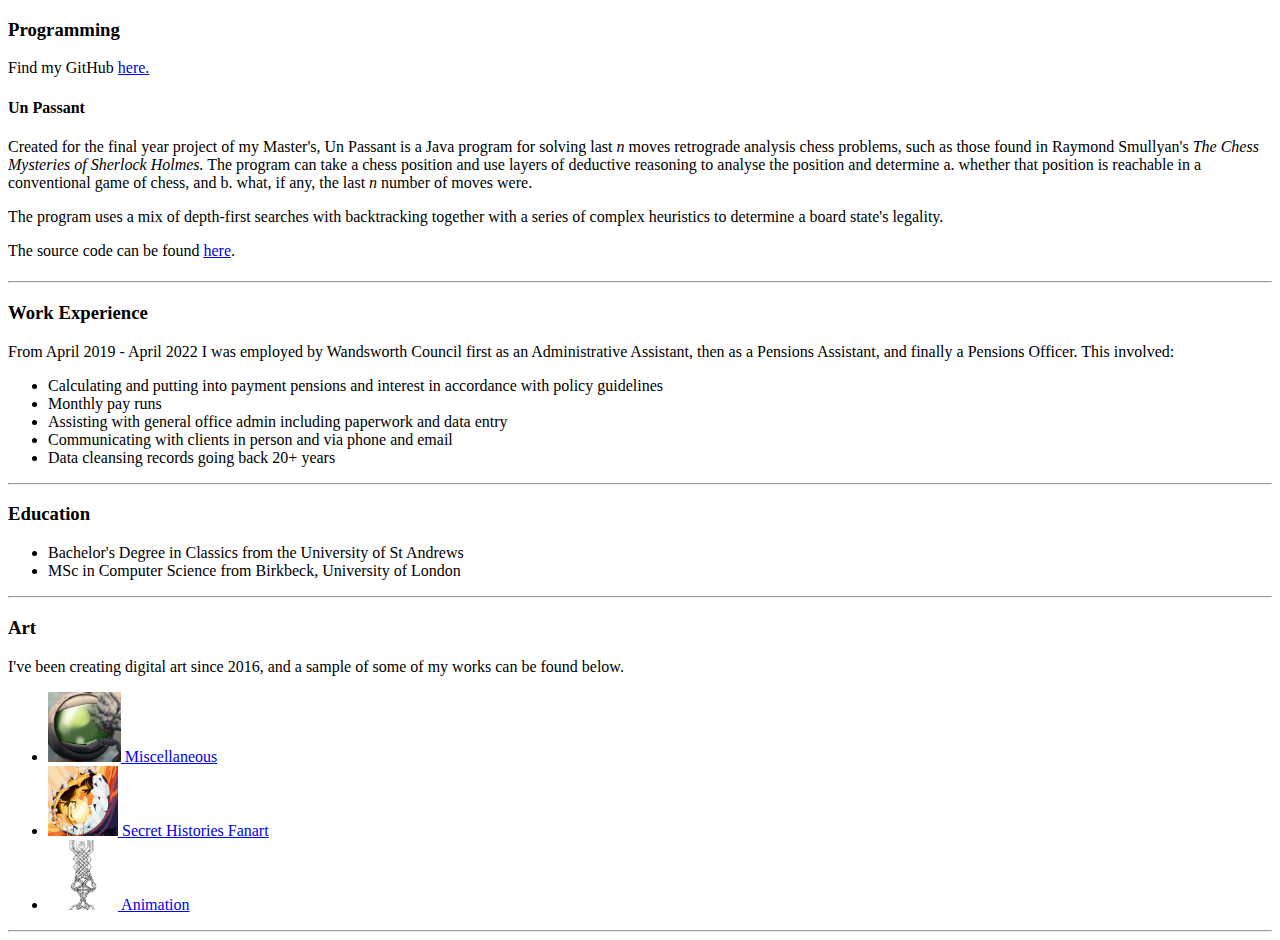
==== index.html @ fb0d67a5 "Added to main page, added art pages" ====
<!DOCTYPE html>
<html lang="en">
  <head>
    <meta charset="UTF-8">
    <link rel="icon" href="./resources/images/misc_art.png">
    <title>R A Crompton's Personal Website</title>
  </head>

  <body>

    <h3>Programming</h3>
    <p>Find my GitHub <a href="https://github.com/RoAsCro">here.</a></p>
    <h4>Un Passant</h4>
    <p>Created for the final year project of my  Master's, Un Passant is a Java program for solving last <i>n</i> moves retrograde analysis chess problems,
        such as those found in Raymond Smullyan's 
    <i>The Chess Mysteries of Sherlock Holmes.</i> The program can take a chess position and use layers of deductive reasoning to analyse the position
    and determine a. whether that position is reachable in a conventional game of chess, and b. what, if any, the last <i>n</i> number of moves were.</p>
    <p>The program uses a mix of depth-first searches with backtracking together with a series of complex heuristics to determine a board state's legality.</p>
    <p>The source code can be found <a href="https://github.com/RoAsCro/UnPassant">here</a>.</p>
    <h4></h4>

    <hr>
    
    <h3>Work Experience</h3>
    <p>From April 2019 - April 2022 I was employed by Wandsworth Council first as an Administrative Assistant,
        then as a Pensions Assistant, and finally a Pensions Officer. This involved:
    </p>
    <ul>
        <li>Calculating and putting into payment pensions and interest in accordance with policy guidelines</li>
        <li>Monthly pay runs</li>
        <li>Assisting with general office admin including paperwork and data entry</li>
        <li>Communicating with clients in person and via phone and email</li>
        <li>Data cleansing records going back 20+ years</li>
    </ul>

    <hr>

    <h3>Education</h3>
    <ul>
        <li>Bachelor's Degree in Classics from the University of St Andrews</li>
        <li>MSc in Computer Science from Birkbeck, University of London</li>
    </ul>

    <hr>

    <h3>Art</h3>    
    <p>I've been creating digital art since 2016, and a sample of some of my works can be found below.</p>
    <ul>
        <li>
            <a href="./artPages/miscart.html"><img src="./resources/images/misc_art.png" height="70" alt="An icon of a large robotic eye">
                Miscellaneous
            </a>
        </li>
        <li>
            <a href="./artPages/csart.html"><img src="./resources/images/egg.png" height="70" alt="An icon of a broken egg emitting light and containing a skeletal bird">
                Secret Histories Fanart
            </a>
        </li>
        <li>
            <a href="./artPages/animation.html"><img src="./resources/images/celt.png" height="70" alt="An icon of part of a celtic knot design">
                Animation
            </a>
        </li>
    </ul>
    <p></p>
    <hr>
  </body>
</html>
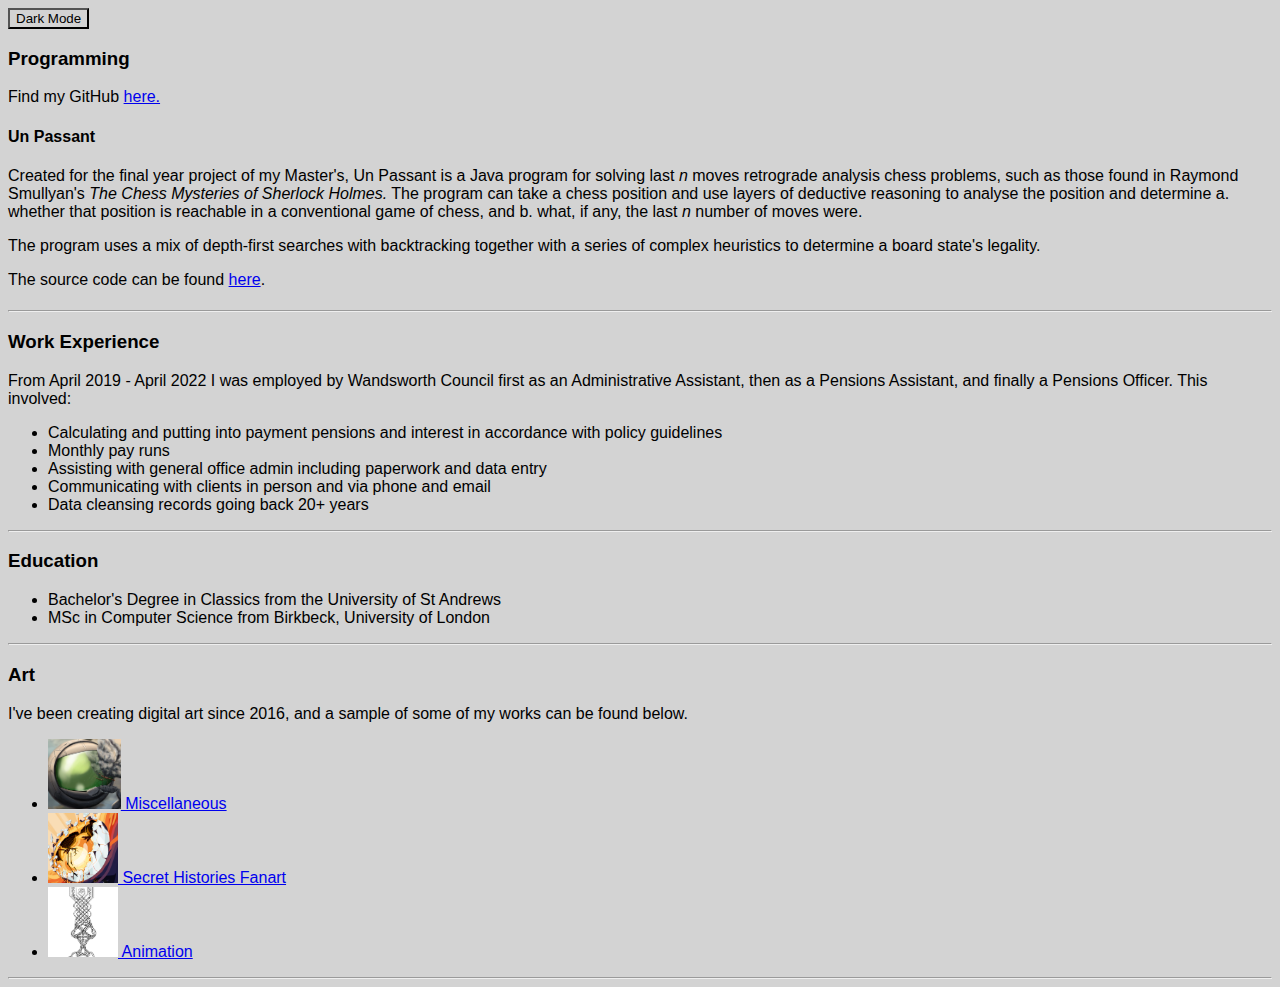
==== commit 6b5bc5c8: "Added a script for colour palettes and some CSS plus button" ====
--- a/index.html
+++ b/index.html
@@ -1,12 +1,17 @@
 <!DOCTYPE html>
 <html lang="en">
   <head>
+    <link id="style-sheet" rel="stylesheet" href="./styles/default-style.css">
+    <script type="text/javascript" src="./scripts/default-script.js"></script>
     <meta charset="UTF-8">
     <link rel="icon" href="./resources/images/misc_art.png">
     <title>R A Crompton's Personal Website</title>
   </head>
 
   <body>
+    <header>
+        <button id="mode" value="dark">Dark Mode</button>
+    </header>
 
     <h3>Programming</h3>
     <p>Find my GitHub <a href="https://github.com/RoAsCro">here.</a></p>
@@ -19,22 +24,24 @@
     <p>The source code can be found <a href="https://github.com/RoAsCro/UnPassant">here</a>.</p>
     <h4></h4>
 
-    <hr>
-    
-    <h3>Work Experience</h3>
-    <p>From April 2019 - April 2022 I was employed by Wandsworth Council first as an Administrative Assistant,
-        then as a Pensions Assistant, and finally a Pensions Officer. This involved:
-    </p>
-    <ul>
-        <li>Calculating and putting into payment pensions and interest in accordance with policy guidelines</li>
-        <li>Monthly pay runs</li>
-        <li>Assisting with general office admin including paperwork and data entry</li>
-        <li>Communicating with clients in person and via phone and email</li>
-        <li>Data cleansing records going back 20+ years</li>
-    </ul>
+    <section class="lvl-two">
+        <hr>
 
-    <hr>
+        <h3>Work Experience</h3>
+        <p>From April 2019 - April 2022 I was employed by Wandsworth Council first as an Administrative Assistant,
+            then as a Pensions Assistant, and finally a Pensions Officer. This involved:
+        </p>
+        <ul>
+            <li>Calculating and putting into payment pensions and interest in accordance with policy guidelines</li>
+            <li>Monthly pay runs</li>
+            <li>Assisting with general office admin including paperwork and data entry</li>
+            <li>Communicating with clients in person and via phone and email</li>
+            <li>Data cleansing records going back 20+ years</li>
+        </ul>
+        <hr>
+    </section>
 
+    <section class="lvl-three">
     <h3>Education</h3>
     <ul>
         <li>Bachelor's Degree in Classics from the University of St Andrews</li>
@@ -42,27 +49,27 @@
     </ul>
 
     <hr>
+    </section>
 
     <h3>Art</h3>    
     <p>I've been creating digital art since 2016, and a sample of some of my works can be found below.</p>
     <ul>
         <li>
-            <a href="./artPages/miscart.html"><img src="./resources/images/misc_art.png" height="70" alt="An icon of a large robotic eye">
+            <a href="./artPages/miscart.html"><img class="icon" src="./resources/images/misc_art.png" height="70" alt="An icon of a large robotic eye">
                 Miscellaneous
             </a>
         </li>
         <li>
-            <a href="./artPages/csart.html"><img src="./resources/images/egg.png" height="70" alt="An icon of a broken egg emitting light and containing a skeletal bird">
+            <a href="./artPages/csart.html"><img class="icon" src="./resources/images/egg.png" height="70" alt="An icon of a broken egg emitting light and containing a skeletal bird">
                 Secret Histories Fanart
             </a>
         </li>
         <li>
-            <a href="./artPages/animation.html"><img src="./resources/images/celt.png" height="70" alt="An icon of part of a celtic knot design">
+            <a href="./artPages/animation.html"><img class="icon" src="./resources/images/celt.png" height="70" alt="An icon of part of a celtic knot design">
                 Animation
             </a>
         </li>
     </ul>
-    <p></p>
     <hr>
   </body>
 </html>
--- a/styles/default-style.css
+++ b/styles/default-style.css
@@ -0,0 +1,4 @@
+* {
+    background-color: lightgrey;
+    font-family: sans-serif;
+}
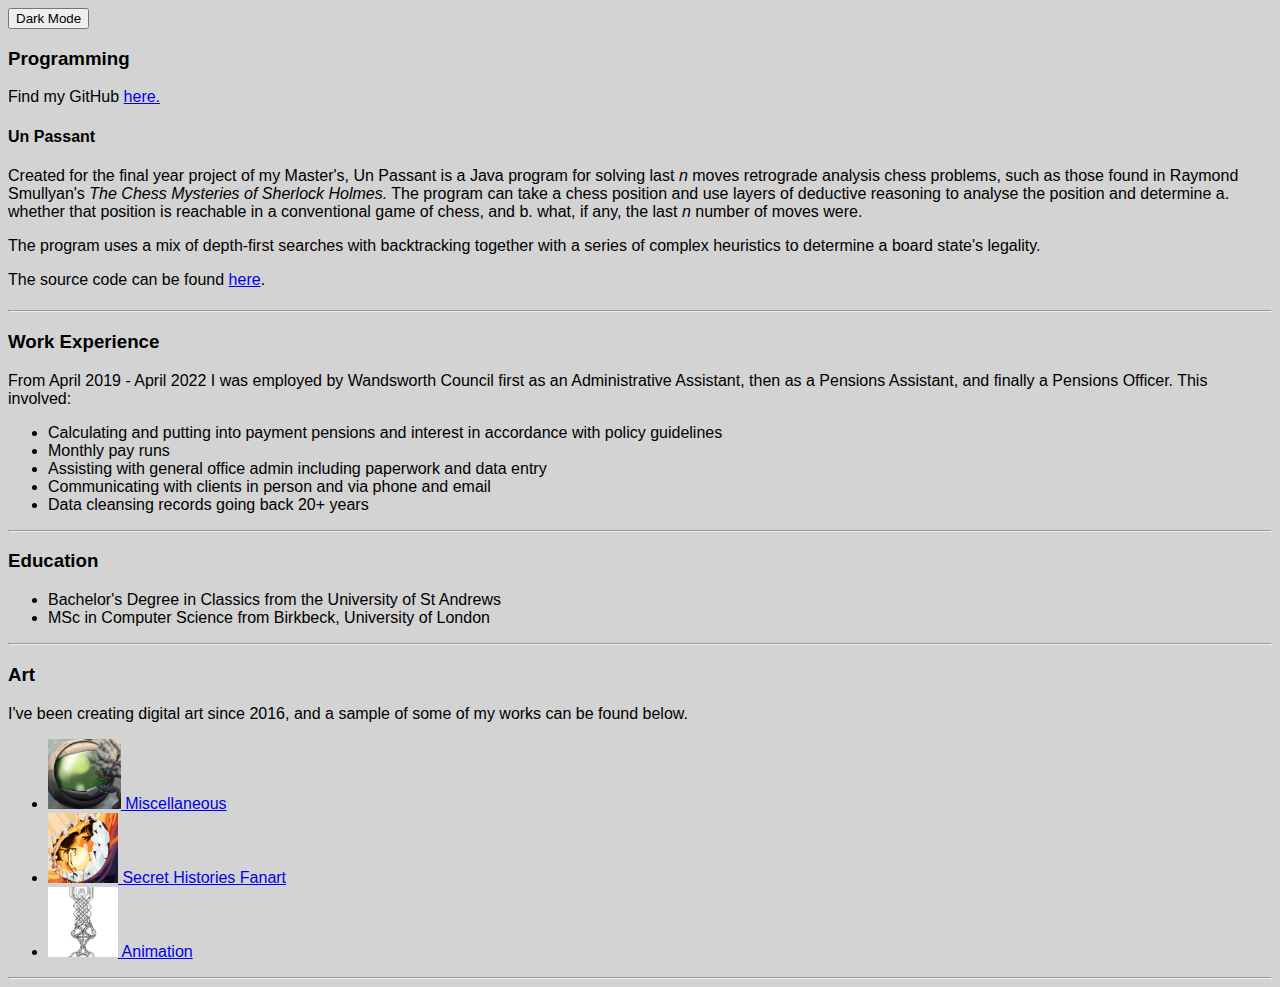
==== commit 87176335: "Streamlined the darkmode code" ====
--- a/index.html
+++ b/index.html
@@ -1,17 +1,14 @@
 <!DOCTYPE html>
-<html lang="en">
+<html lang="en" id="light">
   <head>
+    <meta charset="UTF-8">
     <link id="style-sheet" rel="stylesheet" href="./styles/default-style.css">
     <script type="text/javascript" src="./scripts/default-script.js"></script>
-    <meta charset="UTF-8">
     <link rel="icon" href="./resources/images/misc_art.png">
     <title>R A Crompton's Personal Website</title>
   </head>
 
   <body>
-    <header>
-        <button id="mode" value="dark">Dark Mode</button>
-    </header>
 
     <h3>Programming</h3>
     <p>Find my GitHub <a href="https://github.com/RoAsCro">here.</a></p>
--- a/styles/default-style.css
+++ b/styles/default-style.css
@@ -1,4 +1,16 @@
 * {
-    background-color: lightgrey;
     font-family: sans-serif;
 }
+
+#light {
+    background-color: lightgrey;
+}
+
+#dark {
+    background-color: #2f293d;
+    color: #FAF0E6;
+}
+
+p {
+    margin-right: 20px;
+}
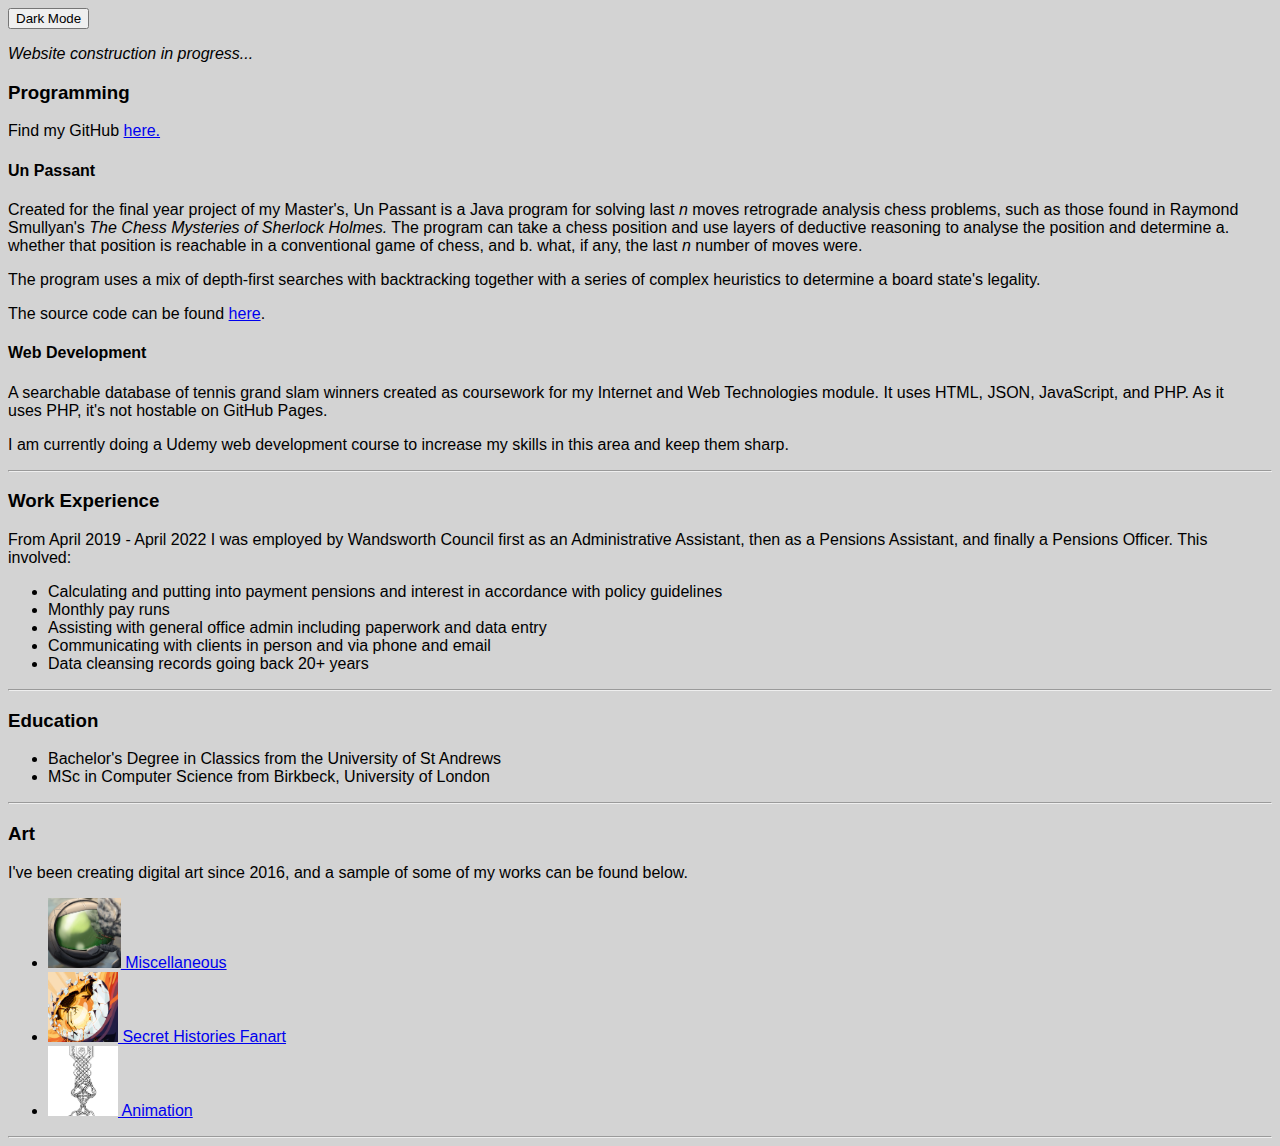
==== commit 777f27cc: "Updated images.xml, added to the index" ====
--- a/index.html
+++ b/index.html
@@ -9,6 +9,7 @@
   </head>
 
   <body>
+    <p><i>Website construction in progress...</i></p>
 
     <h3>Programming</h3>
     <p>Find my GitHub <a href="https://github.com/RoAsCro">here.</a></p>
@@ -19,7 +20,11 @@
     and determine a. whether that position is reachable in a conventional game of chess, and b. what, if any, the last <i>n</i> number of moves were.</p>
     <p>The program uses a mix of depth-first searches with backtracking together with a series of complex heuristics to determine a board state's legality.</p>
     <p>The source code can be found <a href="https://github.com/RoAsCro/UnPassant">here</a>.</p>
-    <h4></h4>
+    
+    <h4>Web Development</h4>
+    <p>A searchable database of tennis grand slam winners created as coursework for my Internet and Web Technologies module.
+    It uses HTML, JSON, JavaScript, and PHP. As it uses PHP, it's not hostable on GitHub Pages.</p>
+    <p>I am currently doing a Udemy web development course to increase my skills in this area and keep them sharp.</p>
 
     <section class="lvl-two">
         <hr>
--- a/styles/default-style.css
+++ b/styles/default-style.css
@@ -9,6 +9,9 @@
 #dark {
     background-color: #2f293d;
     color: #FAF0E6;
+    a:visited {
+        color: #a00305;
+    }
 }
 
 p {
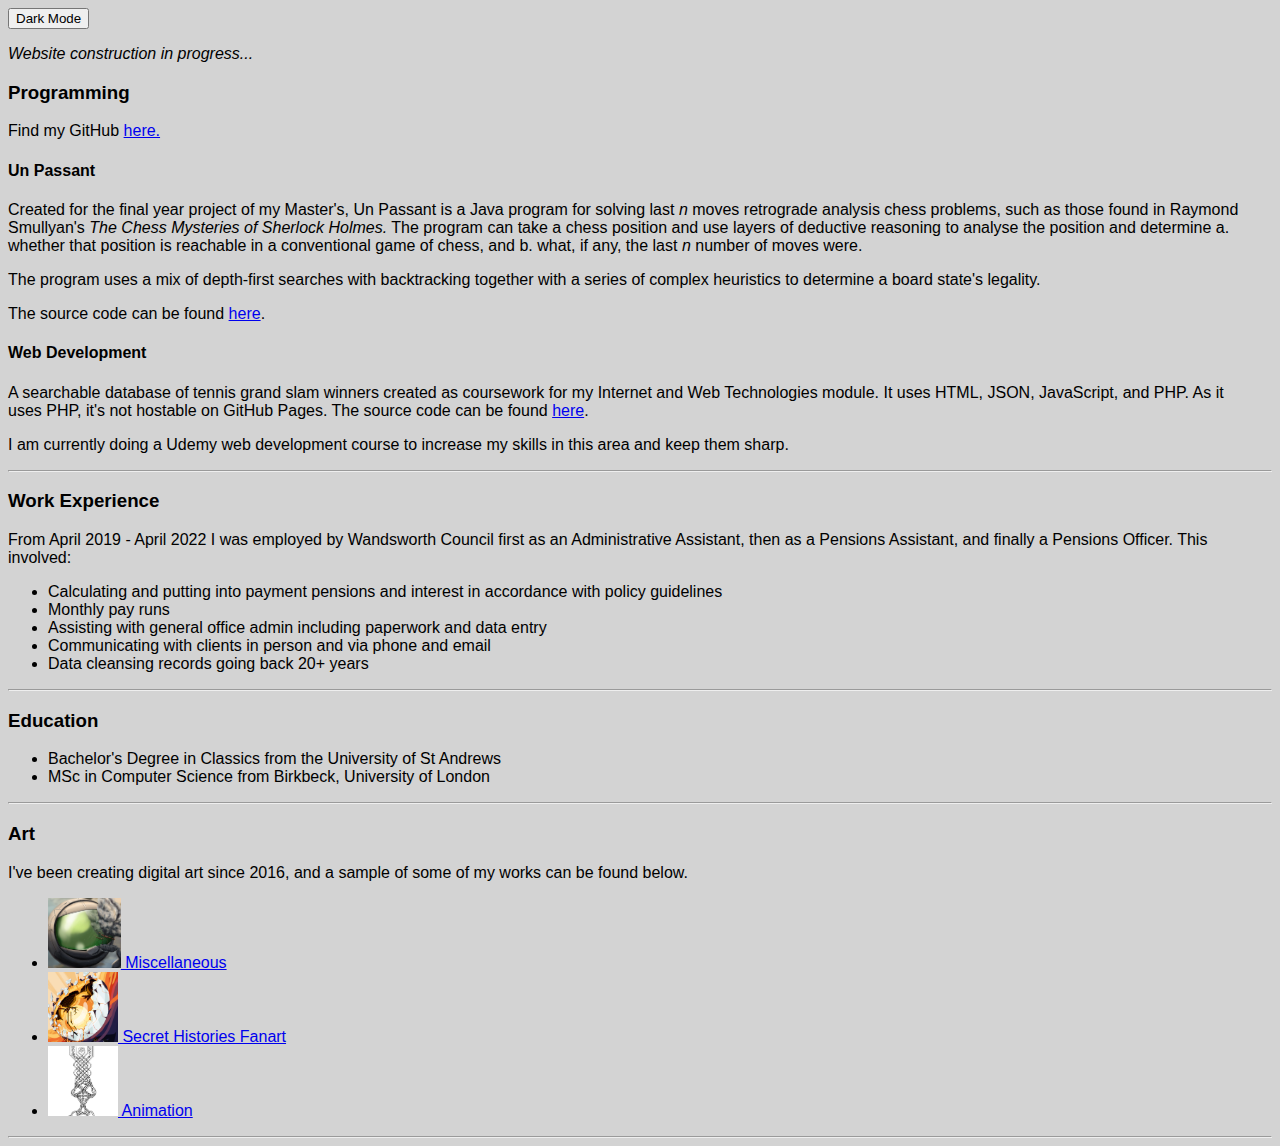
==== commit fb3452d0: "Updated index" ====
--- a/index.html
+++ b/index.html
@@ -23,7 +23,7 @@
     
     <h4>Web Development</h4>
     <p>A searchable database of tennis grand slam winners created as coursework for my Internet and Web Technologies module.
-    It uses HTML, JSON, JavaScript, and PHP. As it uses PHP, it's not hostable on GitHub Pages.</p>
+    It uses HTML, JSON, JavaScript, and PHP. As it uses PHP, it's not hostable on GitHub Pages. The source code can be found <a href="https://github.com/RoAsCro/GrandSlamWinnerCoursework20233">here</a>.</p>
     <p>I am currently doing a Udemy web development course to increase my skills in this area and keep them sharp.</p>
 
     <section class="lvl-two">
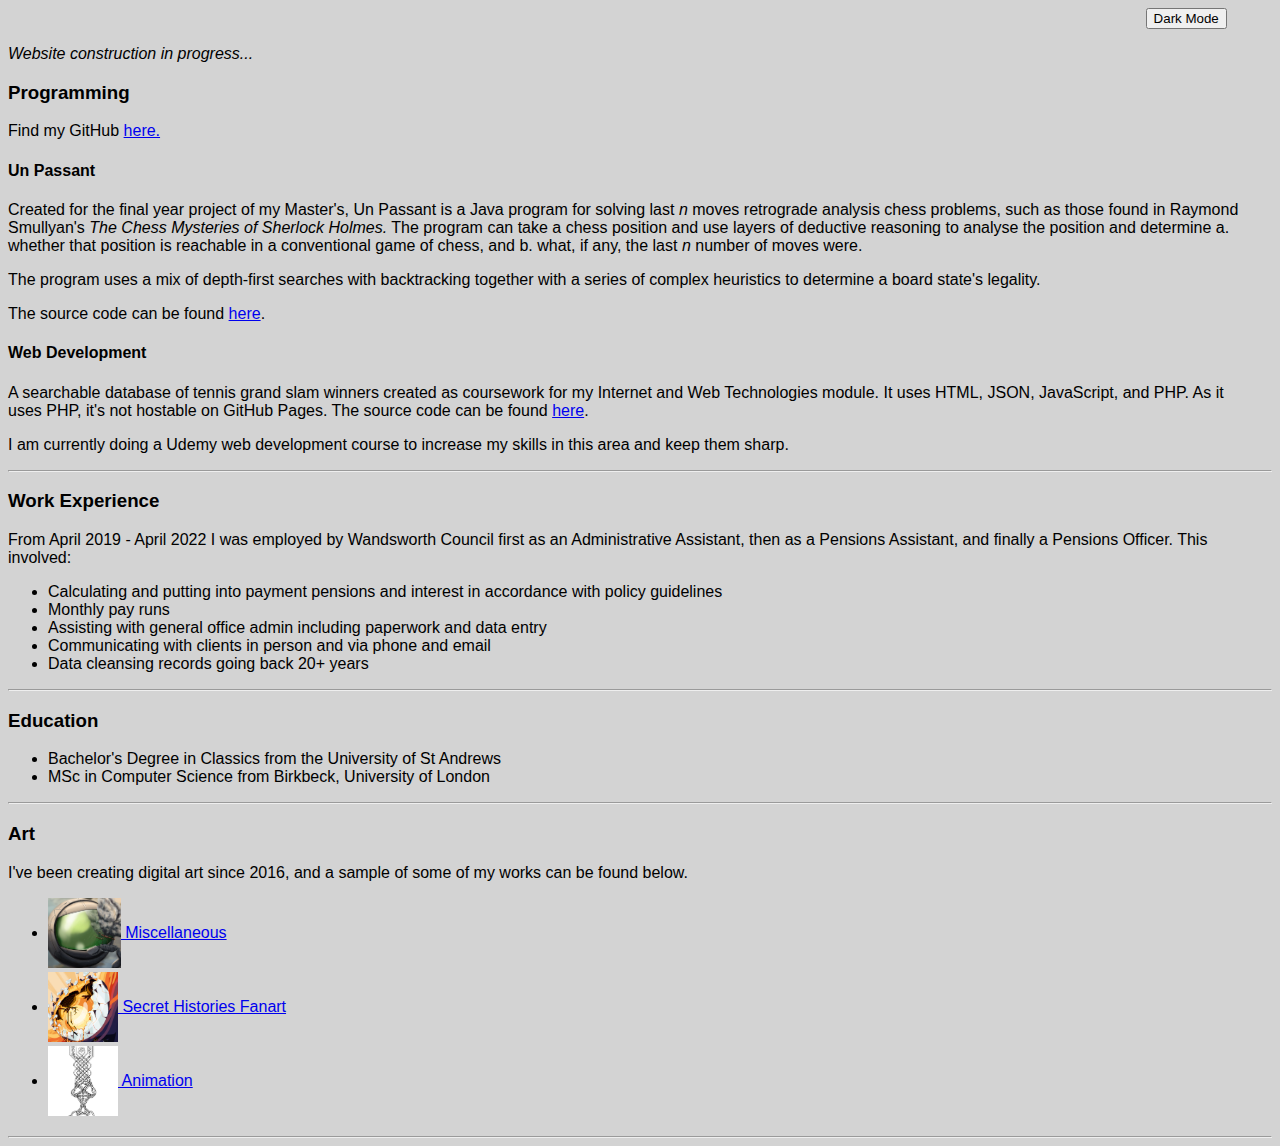
==== commit 67bc654e: "Updated some styling" ====
--- a/index.html
+++ b/index.html
@@ -55,9 +55,9 @@
 
     <h3>Art</h3>    
     <p>I've been creating digital art since 2016, and a sample of some of my works can be found below.</p>
-    <ul>
+    <ul style="position: relative; top: -30px;">
         <li>
-            <a href="./artPages/miscart.html"><img class="icon" src="./resources/images/misc_art.png" height="70" alt="An icon of a large robotic eye">
+            <a href="./artPages/miscart.html"><img  class="icon" src="./resources/images/misc_art.png" height="70" alt="An icon of a large robotic eye">
                 Miscellaneous
             </a>
         </li>
--- a/styles/default-style.css
+++ b/styles/default-style.css
@@ -14,6 +14,20 @@
     }
 }
 
+.galleryItem {
+    padding-left: 2px;
+}
+
 p {
     margin-right: 20px;
 }
+
+#mode {
+    position: relative;
+    left: 90%;
+}
+
+.icon {
+    position: relative;
+    top: 30px;
+}
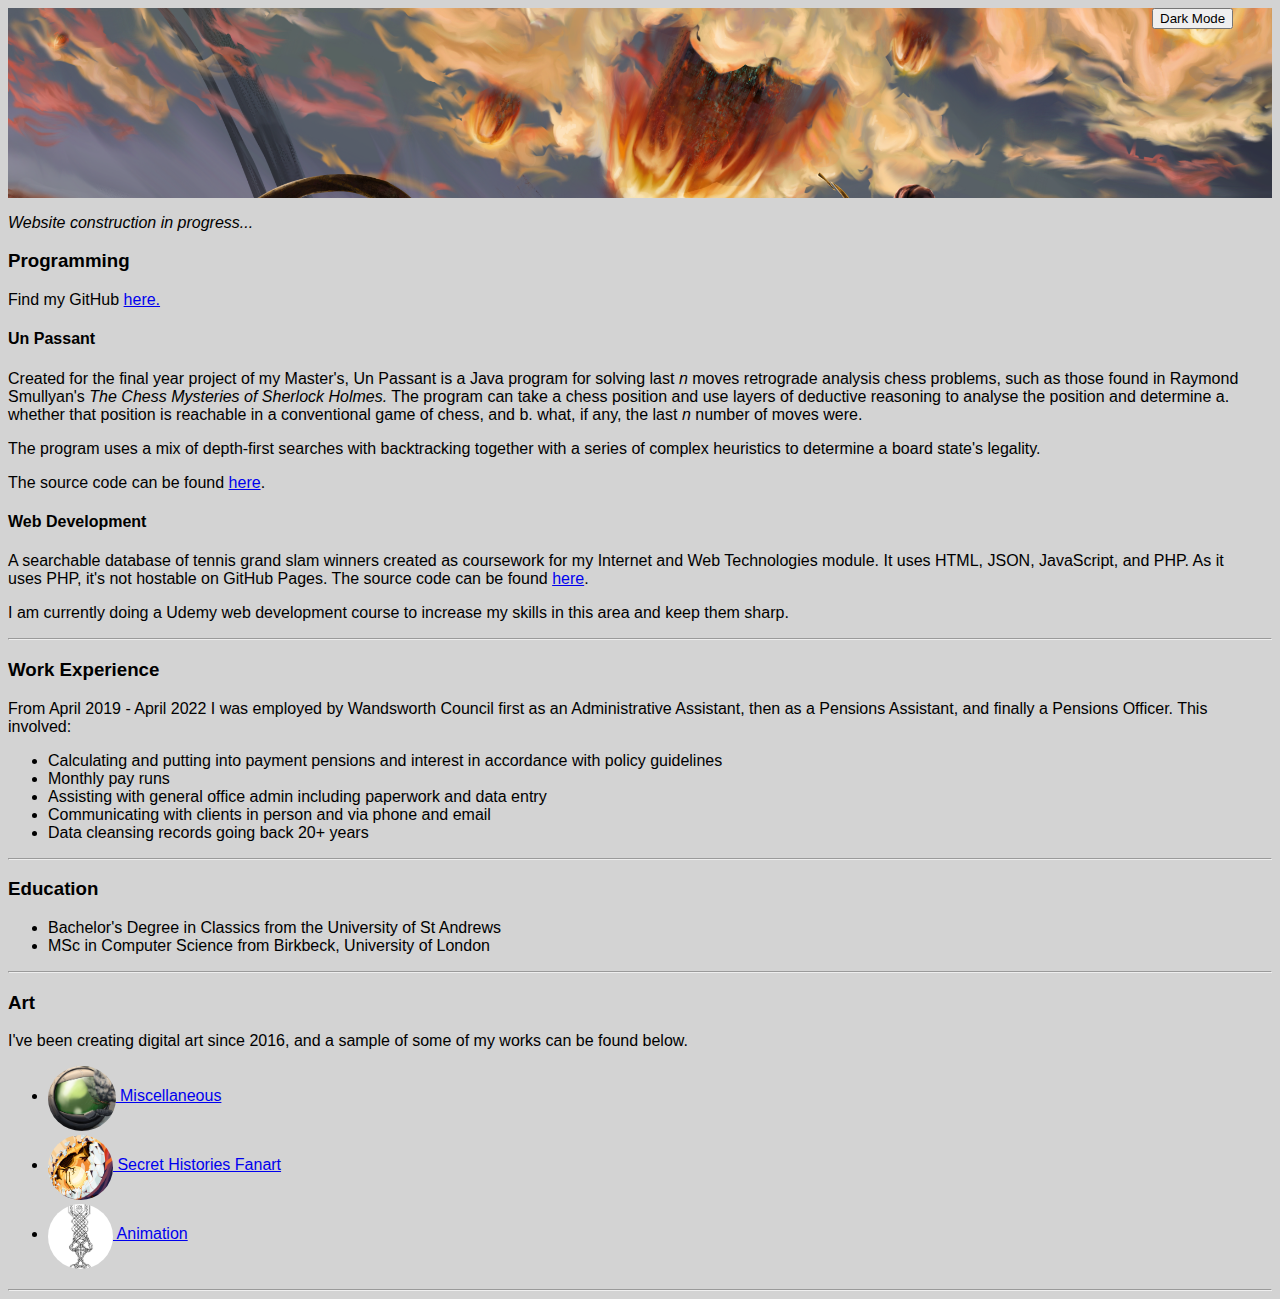
==== commit aca342af: "Updated styling a little" ====
--- a/index.html
+++ b/index.html
@@ -9,69 +9,77 @@
   </head>
 
   <body>
-    <p><i>Website construction in progress...</i></p>
 
-    <h3>Programming</h3>
-    <p>Find my GitHub <a href="https://github.com/RoAsCro">here.</a></p>
-    <h4>Un Passant</h4>
-    <p>Created for the final year project of my  Master's, Un Passant is a Java program for solving last <i>n</i> moves retrograde analysis chess problems,
-        such as those found in Raymond Smullyan's 
-    <i>The Chess Mysteries of Sherlock Holmes.</i> The program can take a chess position and use layers of deductive reasoning to analyse the position
-    and determine a. whether that position is reachable in a conventional game of chess, and b. what, if any, the last <i>n</i> number of moves were.</p>
-    <p>The program uses a mix of depth-first searches with backtracking together with a series of complex heuristics to determine a board state's legality.</p>
-    <p>The source code can be found <a href="https://github.com/RoAsCro/UnPassant">here</a>.</p>
-    
-    <h4>Web Development</h4>
-    <p>A searchable database of tennis grand slam winners created as coursework for my Internet and Web Technologies module.
-    It uses HTML, JSON, JavaScript, and PHP. As it uses PHP, it's not hostable on GitHub Pages. The source code can be found <a href="https://github.com/RoAsCro/GrandSlamWinnerCoursework20233">here</a>.</p>
-    <p>I am currently doing a Udemy web development course to increase my skills in this area and keep them sharp.</p>
+    <div class="top">
+        <img class="head-image light" src="./resources/images/boom.png">
+        <img class="head-image dark" src="./resources/images/city.png">
+    </div>
 
-    <section class="lvl-two">
+    <div id="main">
+        <p><i>Website construction in progress...</i></p>
+
+        <h3>Programming</h3>
+        <p>Find my GitHub <a href="https://github.com/RoAsCro">here.</a></p>
+        <h4>Un Passant</h4>
+        <p>Created for the final year project of my  Master's, Un Passant is a Java program for solving last <i>n</i> moves retrograde analysis chess problems,
+            such as those found in Raymond Smullyan's 
+        <i>The Chess Mysteries of Sherlock Holmes.</i> The program can take a chess position and use layers of deductive reasoning to analyse the position
+        and determine a. whether that position is reachable in a conventional game of chess, and b. what, if any, the last <i>n</i> number of moves were.</p>
+        <p>The program uses a mix of depth-first searches with backtracking together with a series of complex heuristics to determine a board state's legality.</p>
+        <p>The source code can be found <a href="https://github.com/RoAsCro/UnPassant">here</a>.</p>
+        
+        <h4>Web Development</h4>
+        <p>A searchable database of tennis grand slam winners created as coursework for my Internet and Web Technologies module.
+        It uses HTML, JSON, JavaScript, and PHP. As it uses PHP, it's not hostable on GitHub Pages. The source code can be found <a href="https://github.com/RoAsCro/GrandSlamWinnerCoursework20233">here</a>.</p>
+        <p>I am currently doing a Udemy web development course to increase my skills in this area and keep them sharp.</p>
+
+        <section class="lvl-two">
+            <hr>
+
+            <h3>Work Experience</h3>
+            <p>From April 2019 - April 2022 I was employed by Wandsworth Council first as an Administrative Assistant,
+                then as a Pensions Assistant, and finally a Pensions Officer. This involved:
+            </p>
+            <ul>
+                <li>Calculating and putting into payment pensions and interest in accordance with policy guidelines</li>
+                <li>Monthly pay runs</li>
+                <li>Assisting with general office admin including paperwork and data entry</li>
+                <li>Communicating with clients in person and via phone and email</li>
+                <li>Data cleansing records going back 20+ years</li>
+            </ul>
+            <hr>
+        </section>
+
+        <section class="lvl-three">
+        <h3>Education</h3>
+        <ul>
+            <li>Bachelor's Degree in Classics from the University of St Andrews</li>
+            <li>MSc in Computer Science from Birkbeck, University of London</li>
+        </ul>
+
         <hr>
+        </section>
 
-        <h3>Work Experience</h3>
-        <p>From April 2019 - April 2022 I was employed by Wandsworth Council first as an Administrative Assistant,
-            then as a Pensions Assistant, and finally a Pensions Officer. This involved:
-        </p>
-        <ul>
-            <li>Calculating and putting into payment pensions and interest in accordance with policy guidelines</li>
-            <li>Monthly pay runs</li>
-            <li>Assisting with general office admin including paperwork and data entry</li>
-            <li>Communicating with clients in person and via phone and email</li>
-            <li>Data cleansing records going back 20+ years</li>
+        <h3>Art</h3>    
+        <p>I've been creating digital art since 2016, and a sample of some of my works can be found below.</p>
+        <ul style="position: relative; top: -30px;">
+            <li>
+                <a href="./artPages/miscart.html"><img  class="icon" src="./resources/images/misc_art.png" height="70" alt="An icon of a large robotic eye">
+                    Miscellaneous
+                </a>
+            </li>
+            <li>
+                <a href="./artPages/csart.html"><img class="icon" src="./resources/images/egg.png" height="70" alt="An icon of a broken egg emitting light and containing a skeletal bird">
+                    Secret Histories Fanart
+                </a>
+            </li>
+            <li>
+                <a href="./artPages/animation.html"><img class="icon" src="./resources/images/celt.png" height="70" alt="An icon of part of a celtic knot design">
+                    Animation
+                </a>
+            </li>
         </ul>
         <hr>
-    </section>
-
-    <section class="lvl-three">
-    <h3>Education</h3>
-    <ul>
-        <li>Bachelor's Degree in Classics from the University of St Andrews</li>
-        <li>MSc in Computer Science from Birkbeck, University of London</li>
-    </ul>
-
-    <hr>
-    </section>
-
-    <h3>Art</h3>    
-    <p>I've been creating digital art since 2016, and a sample of some of my works can be found below.</p>
-    <ul style="position: relative; top: -30px;">
-        <li>
-            <a href="./artPages/miscart.html"><img  class="icon" src="./resources/images/misc_art.png" height="70" alt="An icon of a large robotic eye">
-                Miscellaneous
-            </a>
-        </li>
-        <li>
-            <a href="./artPages/csart.html"><img class="icon" src="./resources/images/egg.png" height="70" alt="An icon of a broken egg emitting light and containing a skeletal bird">
-                Secret Histories Fanart
-            </a>
-        </li>
-        <li>
-            <a href="./artPages/animation.html"><img class="icon" src="./resources/images/celt.png" height="70" alt="An icon of part of a celtic knot design">
-                Animation
-            </a>
-        </li>
-    </ul>
-    <hr>
+    </div>
   </body>
 </html>
--- a/styles/default-style.css
+++ b/styles/default-style.css
@@ -4,30 +4,88 @@
 
 #light {
     background-color: lightgrey;
+    
 }
 
 #dark {
     background-color: #2f293d;
     color: #FAF0E6;
-    a:visited {
-        color: #a00305;
-    }
+    
+    
+}
+
+#dark a:link {
+    color: lightblue
+}
+
+#dark a:visited {
+    color: #a00305;
 }
 
 .galleryItem {
     padding-left: 2px;
+
+    
+}
+
+@media (max-width: 680px) {
+    .galleryItem {
+        /* position: block; */
+        object-fit:scale-down;
+        width: 100%;
+        height:max-content;
+        /* aspect-ratio: 1 / 1; */
+    }
 }
 
 p {
     margin-right: 20px;
 }
 
-#mode {
+/* #mode {
     position: relative;
     left: 90%;
-}
+} */
 
 .icon {
     position: relative;
     top: 30px;
+    height: 65px;
+    border-radius: 50%;
 }
+
+.header {
+    position: fixed;
+    left: 90%;
+}
+
+
+.top {
+    position: relative;
+    width: 100%;
+    aspect-ratio: 1 / 0.15;
+    padding-top: 0%;
+    z-index: -1;
+}
+
+
+.head-image {
+    object-fit: cover;
+    width: 100%;
+    aspect-ratio: 1 / 0.15;
+    position: absolute;
+}
+
+#light .head-image.dark {
+    z-index: -1;
+    /* position: fixed; */
+}
+
+#dark .head-image.light {
+    z-index: -1;
+    /* position: fixed; */
+}
+
+/* #main {
+    /* background-color: bl;
+} */
